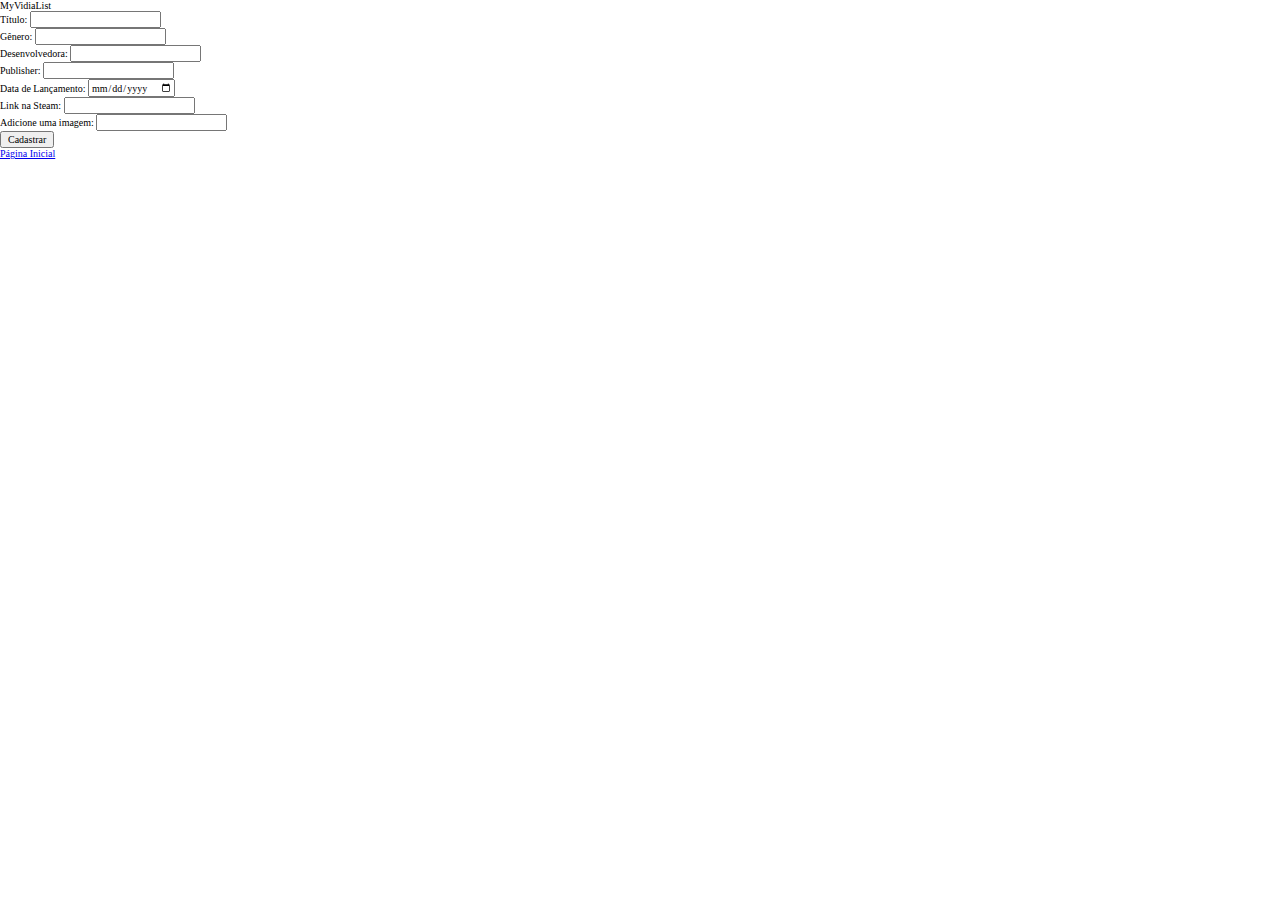
==== cadastro.html @ e525ff9b "added files" ====
<!DOCTYPE html>
<html lang="pt-br">
<head>
    <meta charset="UTF-8">
    <meta name="viewport" content="width=device-width, initial-scale=1.0">
    <title>MyVidiaList</title>
    <link rel="stylesheet" href="/styles/style.css">
</head>
<body>
    <header>
        <span id="logo">MyVidiaList</span>
    </header>
    
    <div class="container">
        <form action="" id="form">
            <div class="input-wrapper">
                <label for="title">Título:</label>
                <input type="text" id="title">
                <div id="titleErrorMessage"></div>
            </div>

            <div class="input-wrapper">
                <label for="genre">Gênero:</label>
                <input type="text" id="genre">
                <div id="genreErrorMessage"></div>
            </div>

            <div class="input-wrapper">
                <label for="developer">Desenvolvedora:</label>
                <input type="text" id="developer">
                <div id="developerErrorMessage"></div>
            </div>

            <div class="input-wrapper">
                <label for="publisher">Publisher:</label>
                <input type="text" id="publisher">
                <div id="publisherErrorMessage"></div>
            </div>

            <div class="input-wrapper">
                <label for="releaseDate">Data de Lançamento:</label>
                <input type="date" id="releaseDate">
                <div id="releaseDateErrorMessage"></div>
            </div>

            <div class="input-wrapper">
                <label for="steamLink">Link na Steam:</label>
                <input type="url" id="steamLink">
            </div>

            <!-- use an api in future versions - RAWG -->
            <div class="input-wrapper">
                <label for="image">Adicione uma imagem:</label>
                <input type="url" id="image">
            </div>

            <div class="input-wrapper">
                <input type="submit" value="Cadastrar" id="submit">
            </div>

            <a href="/index.html" class="botãoVoltar">Página Inicial</a>
        </form>
    </div>

    <script type="module" src="/scripts/cadastro.js"></script>
</body>
</html>
---- styles/style.css ----
html {
    box-sizing: border-box;
    font-size: 62.5%;
}

body {
    margin: 0;
    padding: 0;
}

input, button, select {
    font: inherit;
}

.card-jogo {
    width: 25rem;
    position: relative;
    overflow: hidden;
    border: 1px solid black;
    border-radius: 2rem;
}

.remove-btn {
    position: absolute;
    top: 3%;
    left: 83%;
    cursor: pointer;
}

.card-jogo img {
    width: 100%;
    object-fit: cover;
    border-bottom: 1px solid black;
}

.card-jogo h2{
    margin: 0;
    padding: 1.5rem 1.8rem 1.8rem 1.5rem;
    font-size: 2rem;
    font-weight: 500;
}

.card-details {
    padding-left: 1.5rem;
    padding-bottom: 2rem;
    display: flex;
    justify-content: space-between;
    width: 70%;
    font-size: 1.5rem;
}
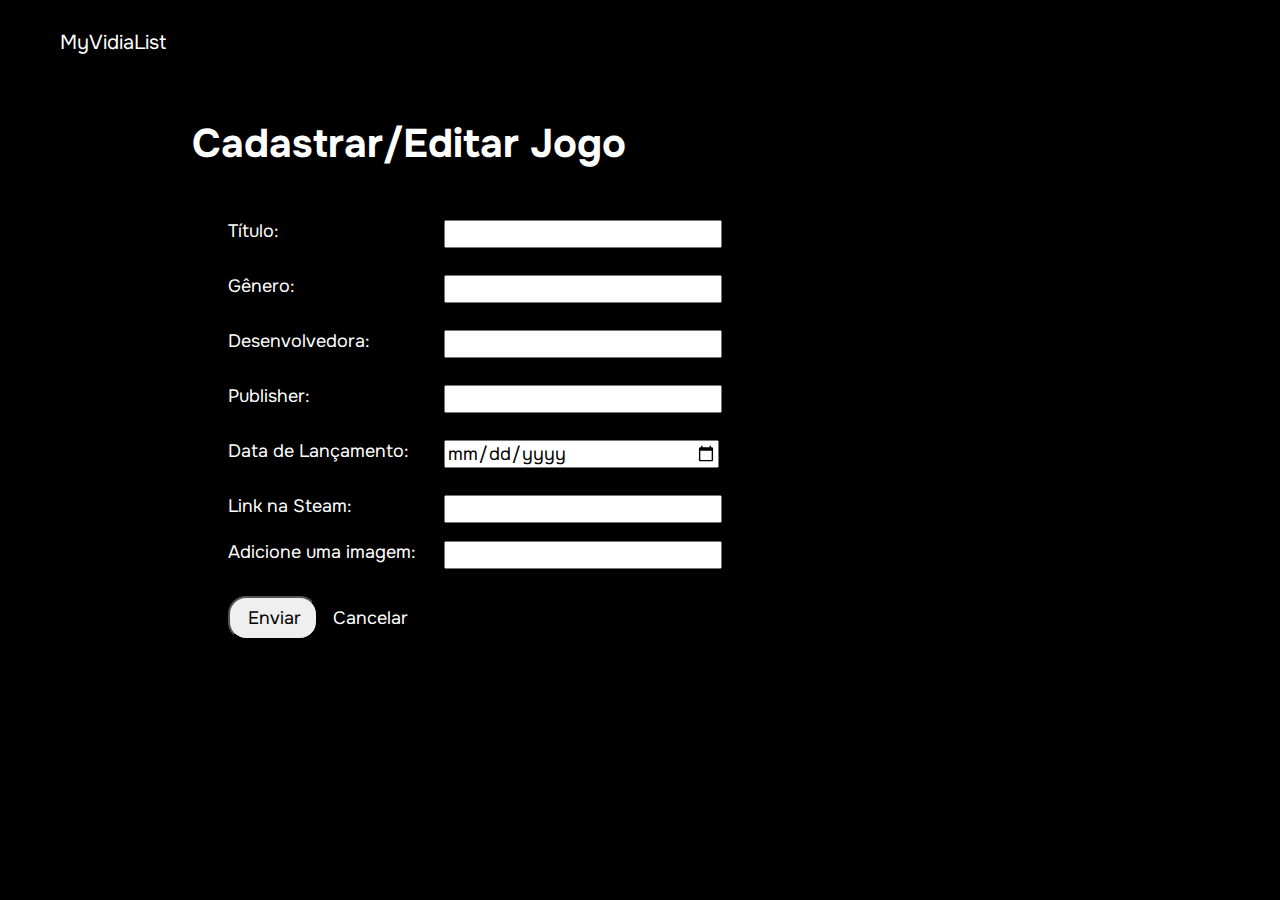
==== commit 64f9a2f5: "added initial styling" ====
--- a/cadastro.html
+++ b/cadastro.html
@@ -12,35 +12,39 @@
     </header>
     
     <div class="container">
+        <h2>
+            Cadastrar/Editar Jogo
+        </h2>
+
         <form action="" id="form">
             <div class="input-wrapper">
                 <label for="title">Título:</label>
                 <input type="text" id="title">
-                <div id="titleErrorMessage"></div>
+                <div id="titleErrorMessage" class="error-message"></div>
             </div>
 
             <div class="input-wrapper">
                 <label for="genre">Gênero:</label>
                 <input type="text" id="genre">
-                <div id="genreErrorMessage"></div>
+                <div id="genreErrorMessage" class="error-message"></div>
             </div>
 
             <div class="input-wrapper">
                 <label for="developer">Desenvolvedora:</label>
                 <input type="text" id="developer">
-                <div id="developerErrorMessage"></div>
+                <div id="developerErrorMessage" class="error-message"></div>
             </div>
 
             <div class="input-wrapper">
                 <label for="publisher">Publisher:</label>
                 <input type="text" id="publisher">
-                <div id="publisherErrorMessage"></div>
+                <div id="publisherErrorMessage" class="error-message"></div>
             </div>
 
             <div class="input-wrapper">
                 <label for="releaseDate">Data de Lançamento:</label>
                 <input type="date" id="releaseDate">
-                <div id="releaseDateErrorMessage"></div>
+                <div id="releaseDateErrorMessage" class="error-message"></div>
             </div>
 
             <div class="input-wrapper">
@@ -54,11 +58,12 @@
                 <input type="url" id="image">
             </div>
 
-            <div class="input-wrapper">
-                <input type="submit" value="Cadastrar" id="submit">
-            </div>
-
-            <a href="/index.html" class="botãoVoltar">Página Inicial</a>
+                <div class="btn-wrapper">
+                    <div class="input-wrapper">
+                        <input type="submit" value="Enviar" id="submit">
+                    </div>
+                    <a href="/index.html" class="botãoVoltar">Cancelar</a>
+                </div>
         </form>
     </div>
 
--- a/styles/style.css
+++ b/styles/style.css
@@ -1,3 +1,5 @@
+@import url('https://fonts.googleapis.com/css2?family=Onest:wght@300;500;800&display=swap');
+
 html {
     box-sizing: border-box;
     font-size: 62.5%;
@@ -6,31 +8,99 @@
 body {
     margin: 0;
     padding: 0;
+    /* background-color: #282828; */
+    background-color: black;
+    color: white;
+    font-family: 'Onest', sans-serif;
 }
 
-input, button, select {
+input, button, select, a {
     font: inherit;
+}
+
+a {
+    text-decoration: none;
+    color: inherit;
+}
+
+header {
+    padding: 1.5em 3em;
+    width: 100%;
+    font-size: 2rem;
+}
+
+.container {
+    width: 70%;
+    max-width: 1600px;
+    margin: 0 auto;
+}
+
+.add-header {
+    display: flex;
+    align-items: center;
+    justify-content: space-between;
+    padding: 1em 2.5em;
+}
+
+h2 {
+    font-size: 4rem;
+}
+
+.add-header span {
+    font-size: 3rem;
+}
+
+.add-header a {
+    font-size: 1.5rem;
+    font-weight: 500;
+    padding: 1em 2em;
+    text-align: center;
+    color: black;
+    background-color: rgb(255, 162, 0);
+    border-radius: 1em;
+    overflow: hidden;
+    transition: all .2s ease;
+}
+
+.add-header a:hover {
+    background-color: rgb(255, 191, 81);
 }
 
 .card-jogo {
     width: 25rem;
     position: relative;
     overflow: hidden;
-    border: 1px solid black;
+    background-color: #282828;
     border-radius: 2rem;
+    transition: all .5s ease;
+}
+
+.card-jogo:hover {
+    transform: scale(1.05);
+}
+
+.card-top {
+    height: 312px;
+    background-position: center;
+    background-repeat: no-repeat;
+    background-size: cover;
+    transition: all .5s ease;
+    cursor: pointer;
+}
+
+.card-top:hover {
+    transform: scale(1.05);
+    filter: brightness(0.6) grayscale(1) blur(1px);
+}
+
+.card-options {
+    display: flex;
+    gap: 12em;
+    padding: 1em 2.5em 2em 2.5em;
 }
 
 .remove-btn {
-    position: absolute;
-    top: 3%;
-    left: 83%;
     cursor: pointer;
-}
-
-.card-jogo img {
-    width: 100%;
-    object-fit: cover;
-    border-bottom: 1px solid black;
 }
 
 .card-jogo h2{
@@ -41,10 +111,53 @@
 }
 
 .card-details {
-    padding-left: 1.5rem;
-    padding-bottom: 2rem;
+    padding: 1rem 0.5rem 2rem 2rem;
     display: flex;
     justify-content: space-between;
-    width: 70%;
+    width: 80%;
     font-size: 1.5rem;
+}
+
+#gameList {
+    padding: 3em 2em;
+    display: flex;
+    flex-wrap: wrap;
+    gap: 6em;
+}
+
+form {
+    width: 100%;
+    padding: 1em 2em;
+    display: flex;
+    flex-direction: column;
+    font-size: 1.8rem;
+    gap: 1em;
+}
+
+form label {
+    float: left;
+    width: 12em;
+}
+
+form input {
+    width: 15em;
+}
+
+#submit {
+    width: 5em;
+    padding: 0.5em 1em;
+    border-radius: 1em;
+}
+
+.error-message {
+    padding: 0.5em 0 0 1em;
+    color: rgb(255, 113, 113);
+}
+
+.btn-wrapper {
+    padding-top: 0.5em;
+    display: flex;
+    justify-content: space-between;
+    align-items: center;
+    width: 10em;
 }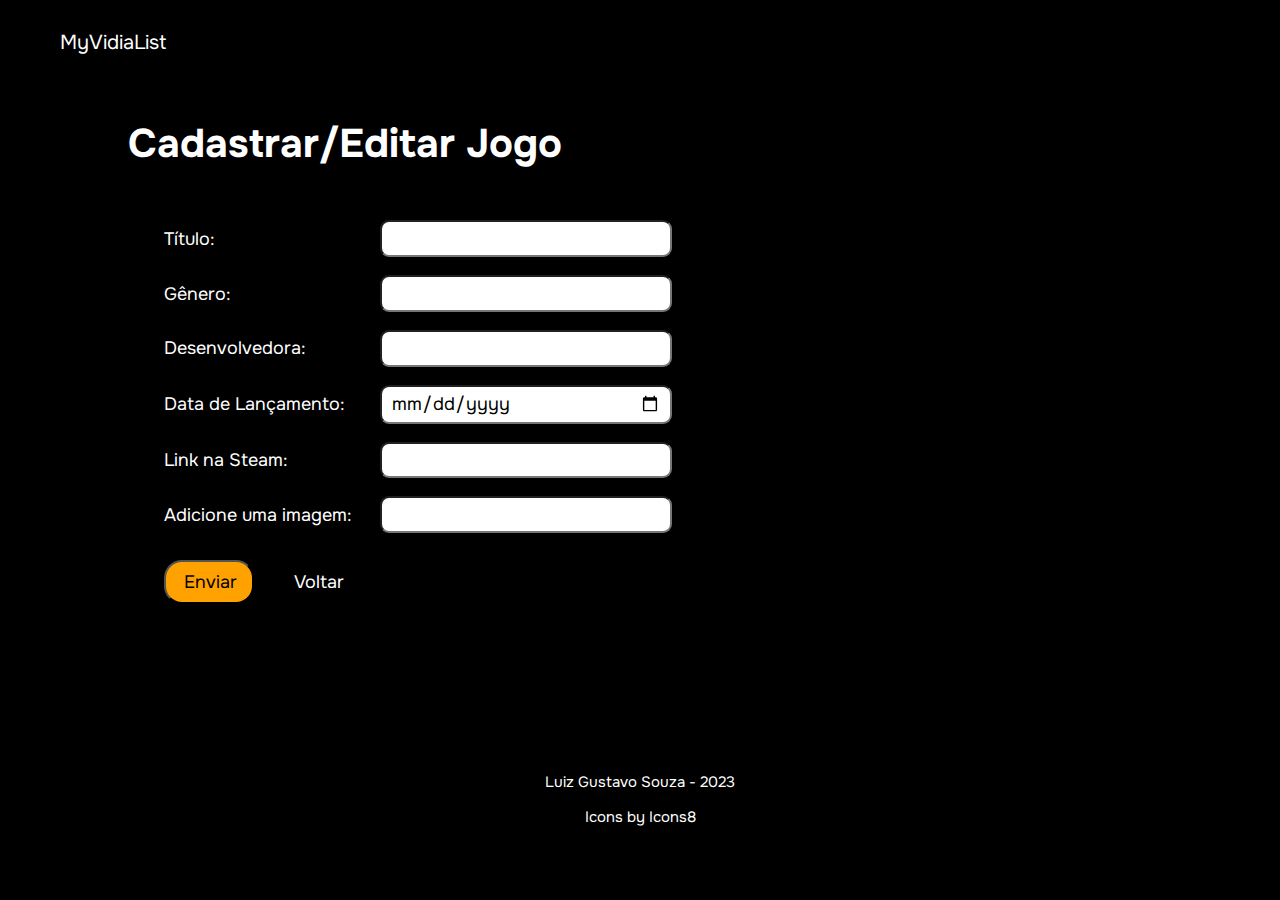
==== commit 4edf809e: "added expanding cards, API integration & styling" ====
--- a/cadastro.html
+++ b/cadastro.html
@@ -4,7 +4,7 @@
     <meta charset="UTF-8">
     <meta name="viewport" content="width=device-width, initial-scale=1.0">
     <title>MyVidiaList</title>
-    <link rel="stylesheet" href="/styles/style.css">
+    <link rel="stylesheet" href="styles/style.css">
 </head>
 <body>
     <header>
@@ -36,12 +36,6 @@
             </div>
 
             <div class="input-wrapper">
-                <label for="publisher">Publisher:</label>
-                <input type="text" id="publisher">
-                <div id="publisherErrorMessage" class="error-message"></div>
-            </div>
-
-            <div class="input-wrapper">
                 <label for="releaseDate">Data de Lançamento:</label>
                 <input type="date" id="releaseDate">
                 <div id="releaseDateErrorMessage" class="error-message"></div>
@@ -60,13 +54,18 @@
 
                 <div class="btn-wrapper">
                     <div class="input-wrapper">
-                        <input type="submit" value="Enviar" id="submit">
+                        <input type="submit" value="Enviar" id="submit" style="cursor: pointer">
                     </div>
-                    <a href="/index.html" class="botãoVoltar">Cancelar</a>
+                    <a href="index.html" class="botãoVoltar">Voltar</a>
                 </div>
         </form>
     </div>
 
-    <script type="module" src="/scripts/cadastro.js"></script>
+    <footer>
+        <p>Luiz Gustavo Souza - 2023</p>
+        <span>Icons by <a target="_blank" href="https://icons8.com">Icons8</a></span>
+    </footer>
+
+    <script type="module" src="scripts/cadastro.js"></script>
 </body>
 </html>--- a/styles/style.css
+++ b/styles/style.css
@@ -8,7 +8,7 @@
 body {
     margin: 0;
     padding: 0;
-    /* background-color: #282828; */
+    width: 100vw;
     background-color: black;
     color: white;
     font-family: 'Onest', sans-serif;
@@ -25,12 +25,11 @@
 
 header {
     padding: 1.5em 3em;
-    width: 100%;
     font-size: 2rem;
 }
 
 .container {
-    width: 70%;
+    width: 80%;
     max-width: 1600px;
     margin: 0 auto;
 }
@@ -67,57 +66,94 @@
 }
 
 .card-jogo {
+    position: relative;
     width: 25rem;
-    position: relative;
-    overflow: hidden;
-    background-color: #282828;
+    background-color: black;
     border-radius: 2rem;
     transition: all .5s ease;
 }
 
 .card-jogo:hover {
     transform: scale(1.05);
+    z-index: 2;
+}
+
+.card-jogo:hover>.card-details {
+    visibility: visible;
+}
+
+.card-jogo:hover>.card-top {
+    border-radius: 0;
 }
 
 .card-top {
+    position: relative;
     height: 312px;
     background-position: center;
     background-repeat: no-repeat;
     background-size: cover;
+    border-radius: 2rem;
+}
+
+.card-top::before {
+    content: "";
     transition: all .5s ease;
-    cursor: pointer;
-}
-
-.card-top:hover {
-    transform: scale(1.05);
-    filter: brightness(0.6) grayscale(1) blur(1px);
+}
+
+.card-top:hover > .card-options {
+    display: flex;
+    align-items: center;
+}
+
+.card-top:hover::before {
+    content: "";
+    top: 0;
+    bottom: 0;
+    right: 0;
+    left: 0;
+    position: absolute;
+    backdrop-filter: brightness(0.5) blur(1px);
+}
+
+.card-details {
+    position: absolute;
+    top: 100%;
+    left: 0;
+    background-color: #282828;
+    visibility: hidden;
+    display: flex;
+    flex-direction: column;
+    text-align: center;
+    width: 100%;
+    padding: 1em 0 1em 0;
+    gap: 1em;
+    font-size: 1.5rem;
+    border-radius: 0 0 1em 1em;
+}
+
+.card-jogo h2{
+    margin: 0;
+    font-size: 2rem;
+    font-weight: 500;
+}
+
+.card-jogo h2:hover {
+    text-decoration: underline;
 }
 
 .card-options {
-    display: flex;
-    gap: 12em;
-    padding: 1em 2.5em 2em 2.5em;
+    gap: 2em;
+    position: absolute;
+    top: 44%;
+    left: 22%;
+    display: none;
+    transition: all .2s ease;
 }
 
 .remove-btn {
     cursor: pointer;
 }
 
-.card-jogo h2{
-    margin: 0;
-    padding: 1.5rem 1.8rem 1.8rem 1.5rem;
-    font-size: 2rem;
-    font-weight: 500;
-}
-
-.card-details {
-    padding: 1rem 0.5rem 2rem 2rem;
-    display: flex;
-    justify-content: space-between;
-    width: 80%;
-    font-size: 1.5rem;
-}
-
 #gameList {
     padding: 3em 2em;
     display: flex;
@@ -126,7 +162,7 @@
 }
 
 form {
-    width: 100%;
+    max-width: 650px;
     padding: 1em 2em;
     display: flex;
     flex-direction: column;
@@ -141,12 +177,33 @@
 
 form input {
     width: 15em;
+}
+
+.input-wrapper {
+    display: flex;
+    align-items: center;
+    flex-wrap: wrap;
+}
+
+input[type=text], input[type=url], input[type=date] {
+    padding: 0.3em 0.5em;
+    border-radius: 0.5em;
 }
 
 #submit {
     width: 5em;
     padding: 0.5em 1em;
     border-radius: 1em;
+    background-color: rgb(255, 162, 0);
+    transition: all .3s ease;
+}
+
+#submit:hover {
+    background-color: rgb(255, 191, 81);
+}
+
+.botãoVoltar:hover {
+    text-decoration: underline;
 }
 
 .error-message {
@@ -160,4 +217,13 @@
     justify-content: space-between;
     align-items: center;
     width: 10em;
+}
+
+footer {
+    margin-top: 10em;
+    padding-bottom: 2em;
+    width: 100%;
+    text-align: center;
+    font: inherit;
+    font-size: 1.5rem;
 }